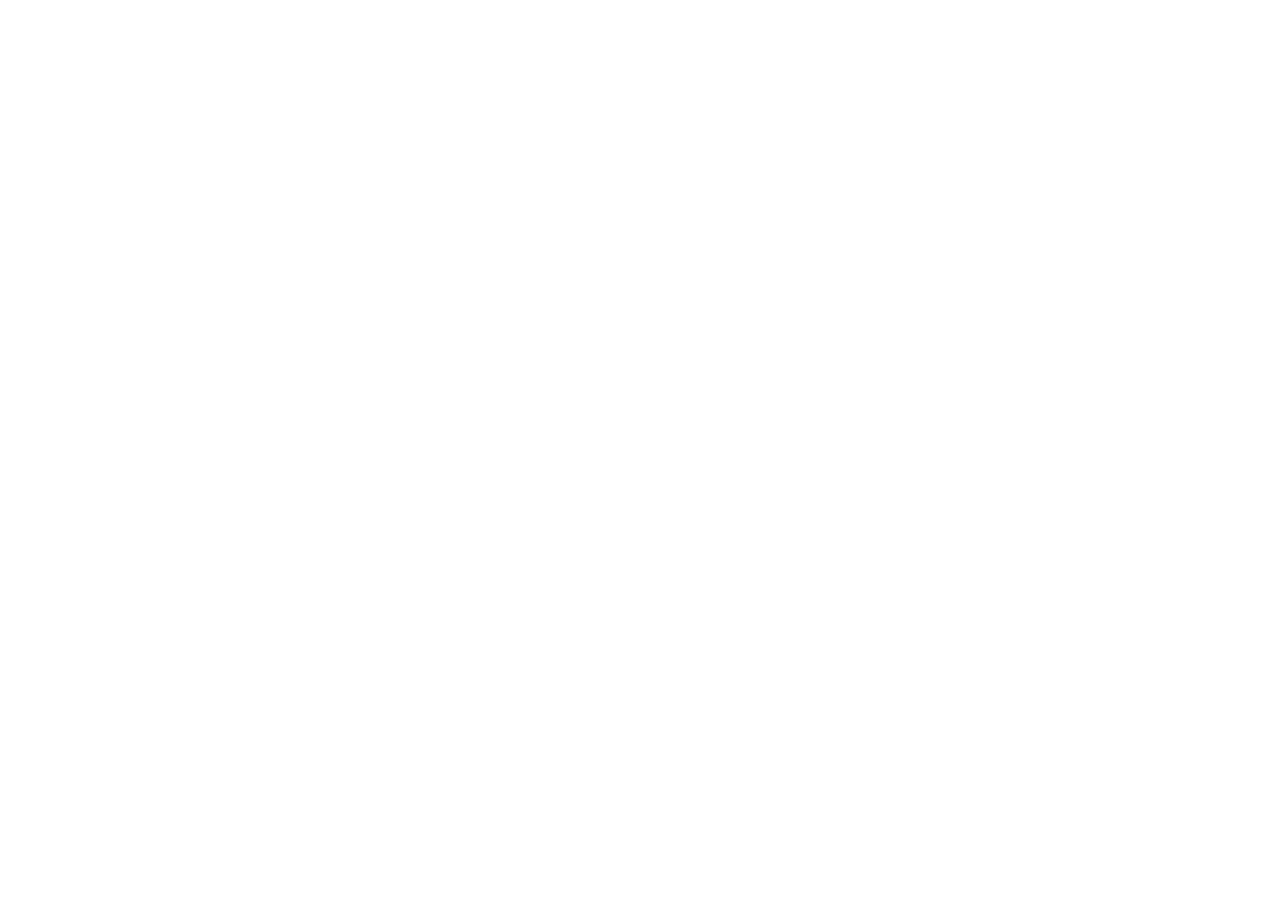
==== 쇼핑몰/index.html @ 9335582a "Add shopping site" ====
<!DOCTYPE html>
<html lang="en">
  <head>
    <meta charset="UTF-8" />
    <meta name="viewport" content="width=device-width, initial-scale=1.0" />
    <title>Online Shopping</title>
    <link rel="stylesheet" href="style.css" />
    <script src="src/main.js" defer></script>
  </head>
  <body></body>
</html>
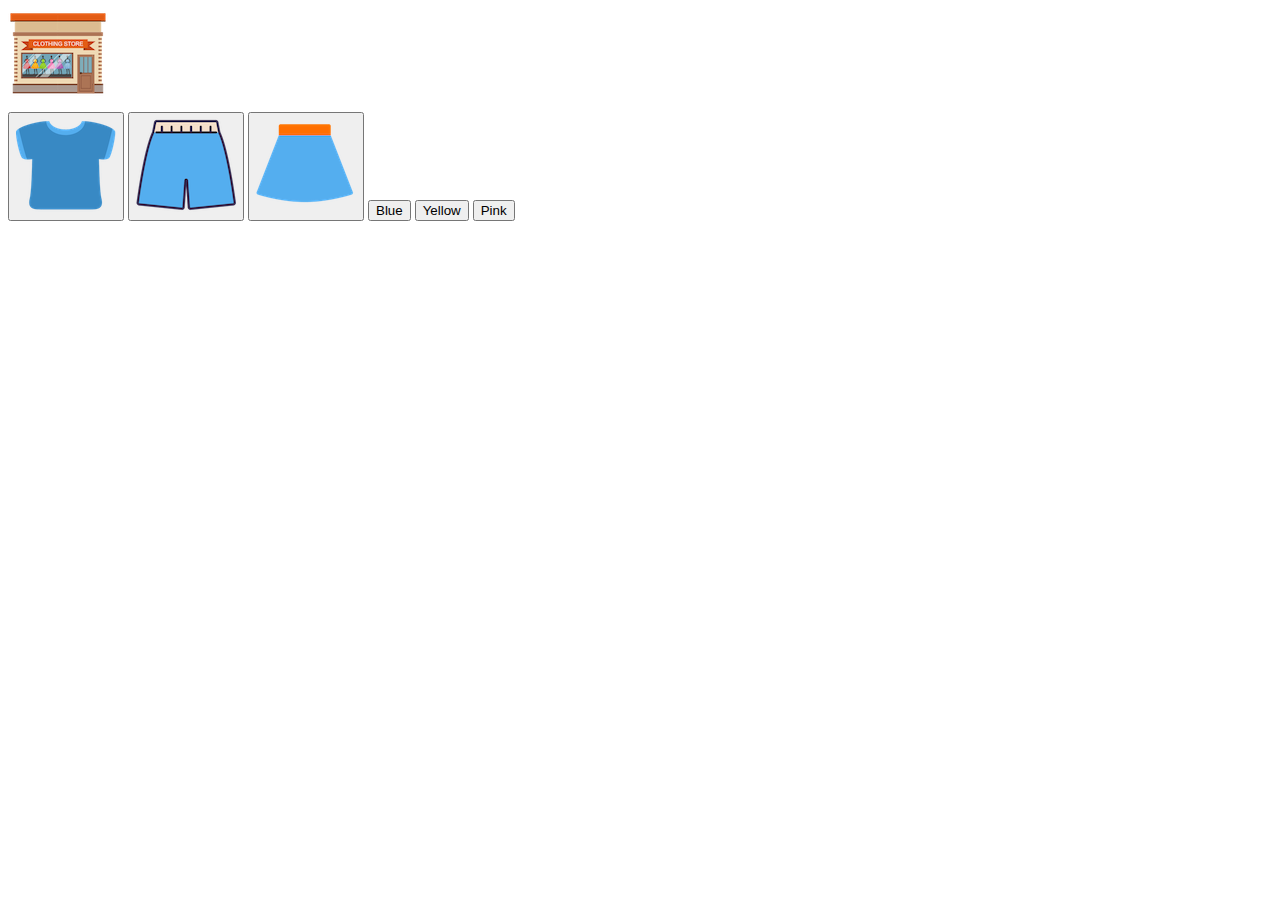
==== commit f52b31cd: "Change index content" ====
--- a/쇼핑몰/index.html
+++ b/쇼핑몰/index.html
@@ -7,5 +7,51 @@
     <link rel="stylesheet" href="style.css" />
     <script src="src/main.js" defer></script>
   </head>
-  <body></body>
+  <body>
+    <!-- Logo -->
+    <img src="img/logo.png" alt="Logo" class="logo" />
+
+    <!-- Buttons -->
+    <section class="buttons">
+      <button class="btn">
+        <img
+          src="img/blue_t.png"
+          alt="tshirt"
+          class="imgBtn"
+          data-key="type"
+          data-value="tshirt"
+        />
+      </button>
+      <button class="btn">
+        <img
+          src="img/blue_p.png"
+          alt="pants"
+          class="imgBtn"
+          data-key="type"
+          data-value="pants"
+        />
+      </button>
+      <button class="btn">
+        <img
+          src="img/blue_s.png"
+          alt="skirt"
+          class="imgBtn"
+          data-key="type"
+          data-value="skirt"
+        />
+      </button>
+      <button class="btn colorBtn blue" data-key="color" data-value="blue">
+        Blue
+      </button>
+      <button class="btn colorBtn yellow" data-key="color" data-value="yellow">
+        Yellow
+      </button>
+      <button class="btn colorBtn pink" data-key="color" data-value="pink">
+        Pink
+      </button>
+    </section>
+
+    <!-- Items -->
+    <ul class="items"></ul>
+  </body>
 </html>
